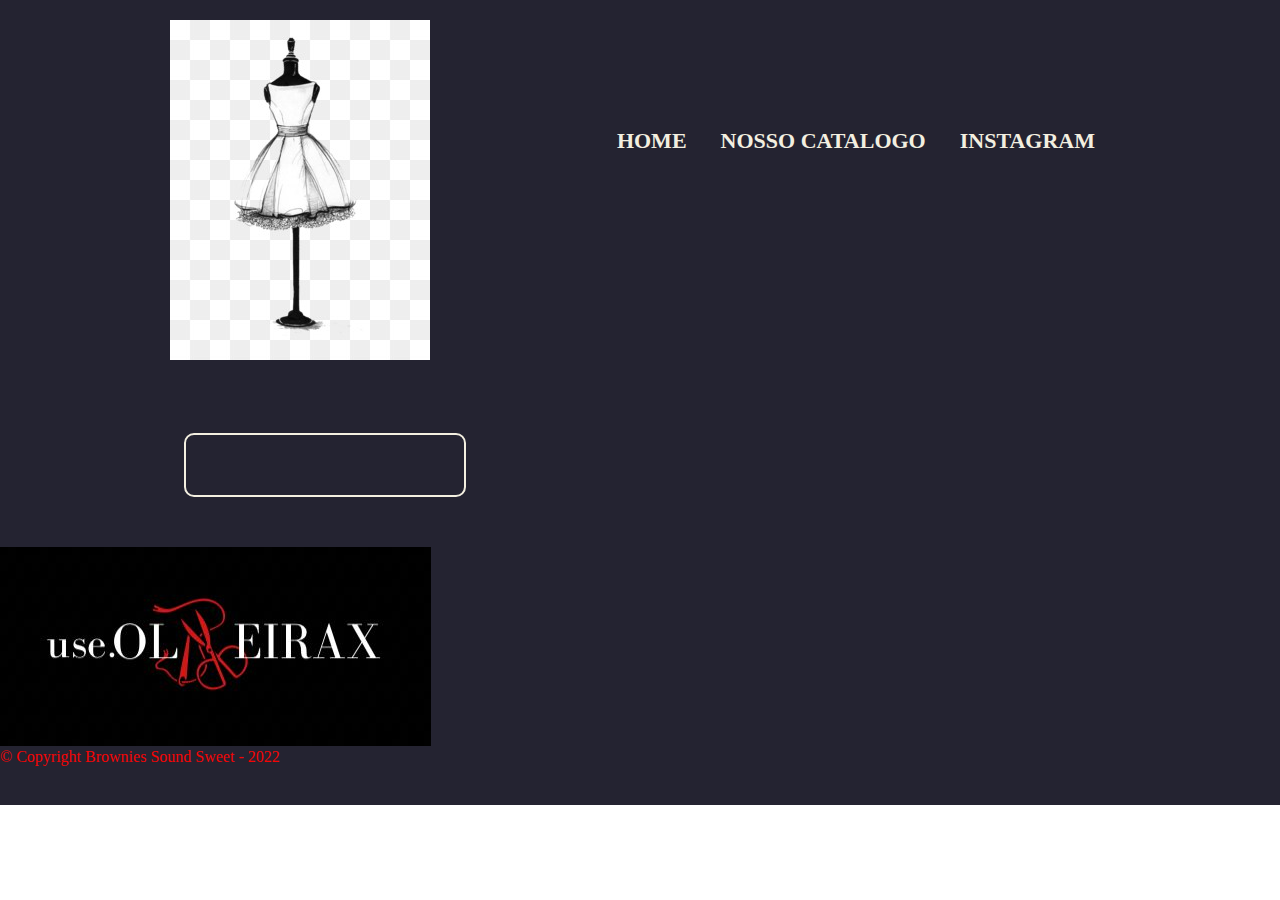
==== empresa1.html @ 088d9e14 "Create empresa1.html" ====
<!DOCTYPE html>
<html>

    <head>
        <meta charset='UTF-8'>
        <title>USE OLIVEIRAX</title>
        <link rel='stylesheet' href='reset.css'>
        <link rel='stylesheet' href='estilo.css'>
    </head>

    <body>
        <header>
            <div class='caixa'>
                <h1><img src='estilista.png'></h1>
                    <nav>
                        <ul>
                            <li><a href='index.html'>Home</a><li>
                            <li><a href='empresa1.html'>Nosso Catalogo</a><li>
                            <li><a href='https://www.instagram.com/use.oliveirax/'>Instagram</a><li>
                        </ul>
                    </nav>
            </div>
        <header>

        <main>
            <ul class='servicos'>
                <li>
                    <a href="catalogo.pdf"></a>
                </li>
            </ul>
        </main>

        <footer>
            <img src='logo.jpeg'>
            <font color="#F60404"><p class='copyright'>&copy; Copyright Brownies Sound Sweet - 2022</p></font>
        </footer>
    </body>
<html>
---- estilo.css ----
header {
	background: #242331;
	padding: 20px 0;
}

.caixa {
	position: relative;
	width: 940px;
	margin: 0 auto;
}

nav {
	position: absolute;
	top: 110px;
	right: 0;
}

nav li {
	display: inline;
	margin: 0 0 0 15px;
}

nav a {
	text-transform: uppercase;
	color: #F3EFE0;
	font-weight: bold;
	font-size: 22px;
	text-decoration: none;
}

nav a:hover {
	color: #F3EFE0;
	text-decoration: underline;
}

.servicos {
	width: 940px;
	margin: 0 auto;
	padding: 50px 0;
}

.servicos li {
	display: inline-block;
	text-align: center;
	width: 30%;
	vertical-align: top;
	margin: 0 1.5%;
	padding: 30px 20px;
	box-sizing: border-box;
	border: 2px solid #F3EFE0;
	border-radius: 10px;
}

.servicos li: hover {
	border-color: #F3EFE0;
}

.servicos li:active {
	border-color: #F3EFE0;
}

.servicos li hover h2 {
	font-size: 34px;
}

.servicos h2 {
	font-size: 30px;
	font-weight: bold;
}
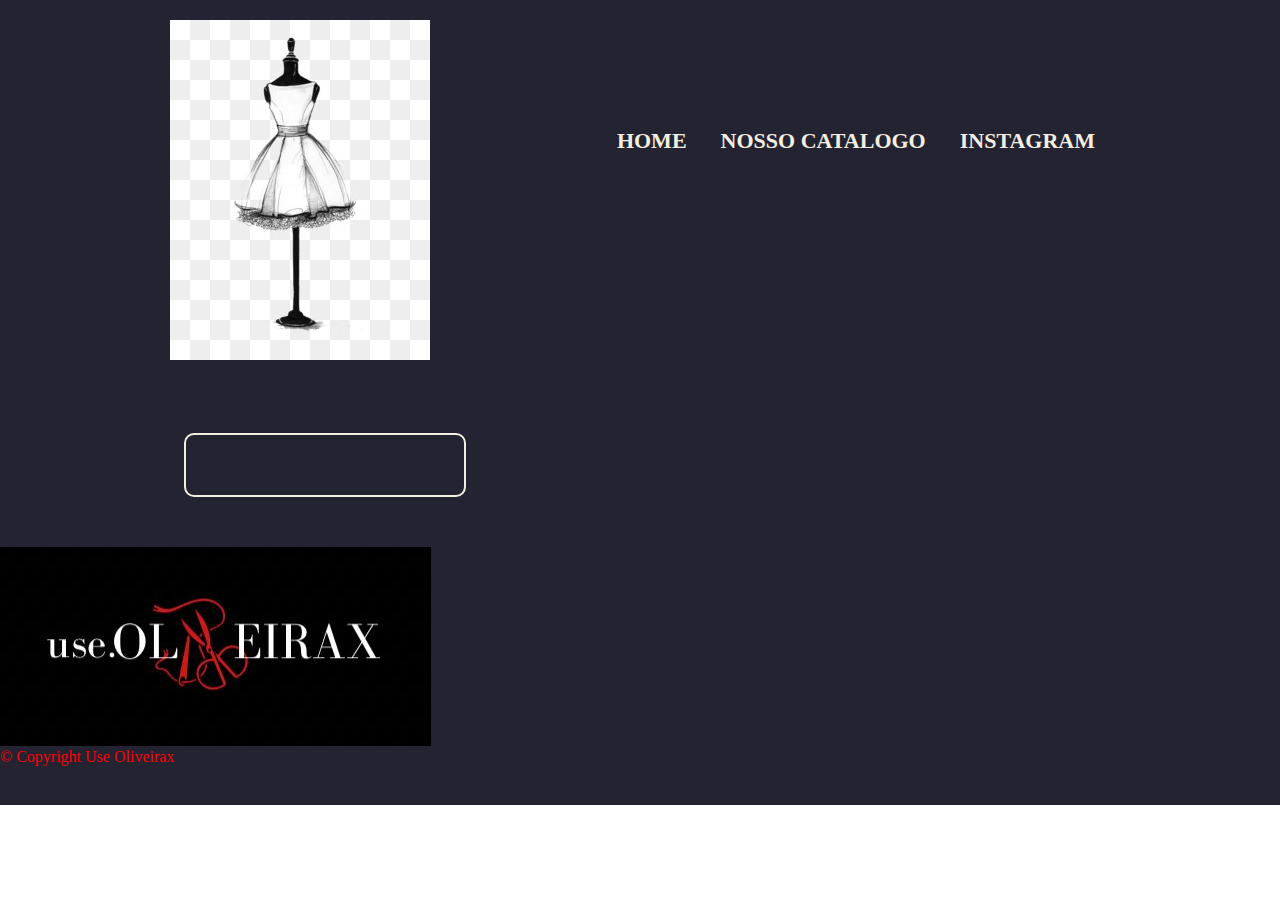
==== commit 9dc4c16c: "Create empresa1.html" ====
--- a/empresa1.html
+++ b/empresa1.html
@@ -32,7 +32,7 @@
 
         <footer>
             <img src='logo.jpeg'>
-            <font color="#F60404"><p class='copyright'>&copy; Copyright Brownies Sound Sweet - 2022</p></font>
+            <font color="#F60404"><p class='copyright'>&copy; Copyright Use Oliveirax </p></font>
         </footer>
     </body>
 <html>
